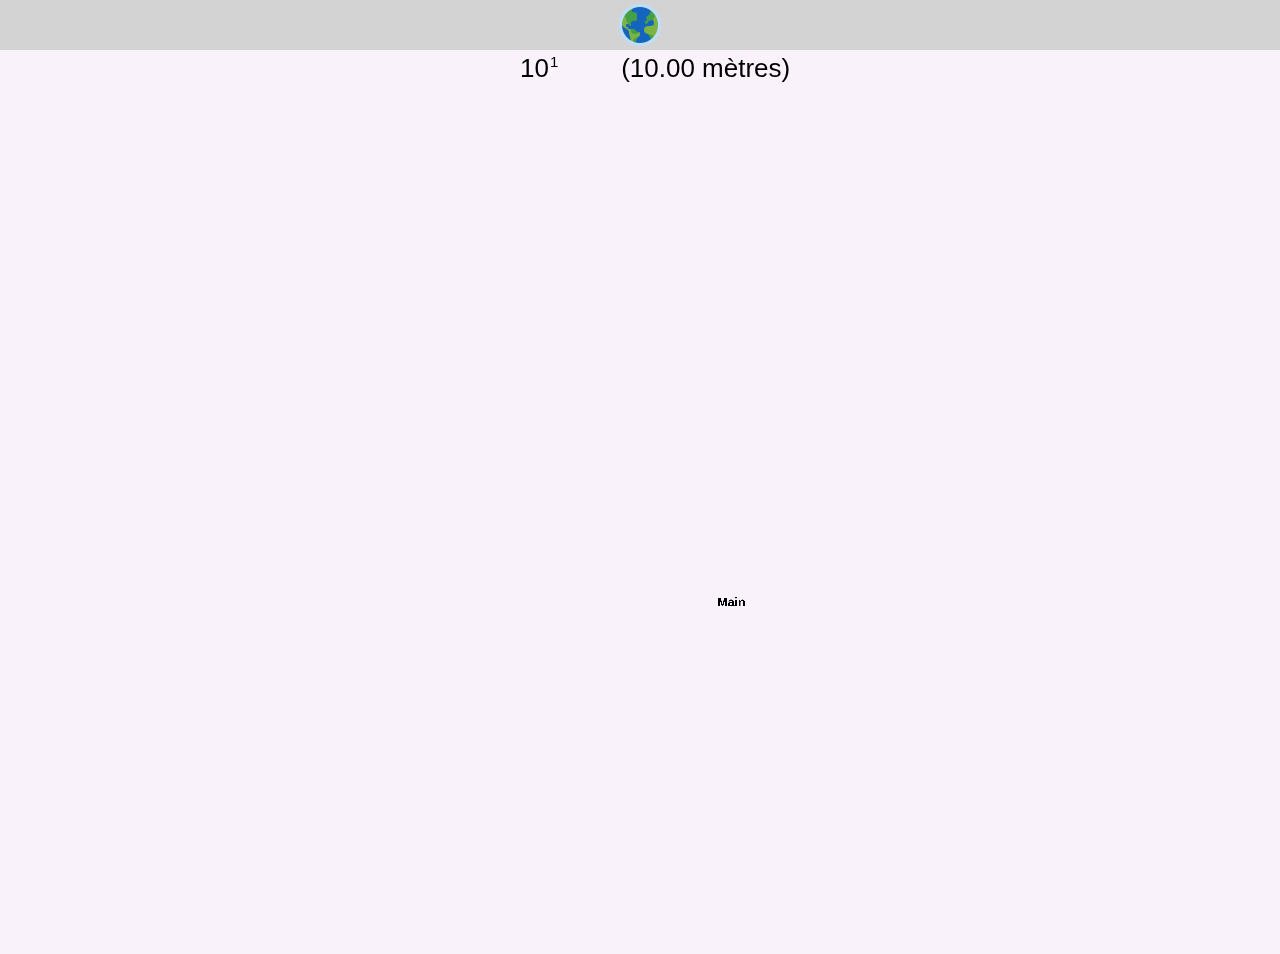
==== code-maintenance.html @ b53b2e30 "main: ajout scroll et code maintenable" ====
<!doctype html>
<html>
<head>
  <meta charset="utf-8">
  <title>Plasma - Echelle de l'univers</title>
  <link type="text/css" rel="stylesheet" href="menu.css">
</head>
  <script src="pixi/pixi.min.js"></script>
  <script type='text/javascript' src='//code.jquery.com/jquery-1.10.1.js'></script>
  <script src="objet2.js"></script>
  <script src="settings.js"></script>
<body>
    <div class="slidecontainer">
        <input type="range" min="-10" max="12" value="1" step="0.000001" class="slider" id="ma-range">
    </div>
    <!-- En maintenance
        <button type="button" onclick="showAdd()" class="ajout">Ajouter un objet</button>
    <button type="button" onclick="closeAdd()" class="fermer">Fermer la fenêtre</button><br><br>
    <form action="" id="add-objet" onsubmit="checkForm()">
        <label for="upload">Mettez un fichier image de format png ou jpg, ce sont les seules types acceptés :</label><br><br>
        <input type="file" id="upload" accept="image/png, image/jpeg" name="file"/><br><br>
        <label for="uploadv" id="uploadvlbl">Mettez un fichier vidéo de format mp4 :</label><br><br>
        <input type="file" id="uploadvi" accept="video/mp4" name="uploadv"/><br><br>
        <label for="objname">Nom de l'objet :</label>
        <input type="text" id="objname" name="objname"><br><br>
        <label for="objsize">Taille Réelle de l'objet (dans la vie réelle en mètre) :</label>
        <input type="text" id="objsize" name="objsize"><br><br>
        <label for="objangle">Angle de placement :</label>
        <select type="text" id="objangle" name="objangle" size="4"><br><br>
            <option>Nord</option>
            <option>Nord-Est</option>
            <option>Nord-Ouest</option>
            <option>Sud</option>
            <option>Sud-Est</option>
            <option>Sud-Ouest</option>
            <option>Est</option>
            <option>Ouest</option>
        </select><br><br>
        <label for="video">Mettre une Vidéo ?</label>
        <input type="checkbox" id="video" name="video" onchange="toogleVideo(this)"><br><br>
        <label for="objdesc">La description de l'objet :</label><br>
        <textarea id="objdesc" name="objdesc" rows="4" cols="50"></textarea><br><br>
        <input type="submit" value="Ajouter à la base de donnée" id="sub">    
    </form>
    -->
  <script type="text/javascript">
    //Variable pour obtenir contenu du paragraphe et pour obtenir le div pour le cacher plus tard
    let descriptionId = document.getElementById("description");
    let form = document.getElementById("add-objet");
    let lbl = document.getElementsByClassName("ajout");
    let lblf = document.getElementsByClassName("fermer");
    let chk = document.getElementById("video");

    //Si le navigateur ne prend pas en charge WebGL il utilise alors un Canvas à la place du renderer
    let type = "WebGL"
    if(!PIXI.utils.isWebGLSupported()){
      type = "canvas"
    }
    //Ajout du slider 
    let slider = document.getElementById("ma-range");

    //Classe des objets, qui possède un container, une image, sa tailleReelle, son angle de fin et son titre
    class Pictures{
        constructor(container,images,tailleReelle,angle,message,description,box,positionTexteX,positionTexteY){
            this.container = container;
            this.images = images;
            this.tailleReelle = tailleReelle;
            this.angle = angle;
            this.message = message;
            this.description = description;
            this.box = box;
            this.positionTexteX = positionTexteX;
            this.positionTexteY = positionTexteY;
        }
        placement(){

            //Variable qui récupère la valuer du slider qui permettra de faire les calculs
            let curseur = Math.pow(10,slider.value);

            //Varible qui permet de faire les calculs pour la position et pour le calcul du ratio
            let ratio, ratioTaille, largeur, hauteur, positionX, positionY;
            ratio = this.tailleReelle / curseur;
            //Calculs de placement et déplacement des objets 
            if (ratio < 10) 
            { 
                ratioTaille = tailleRef/(Math.max(this.container.width, this.container.height));	
                largeur = this.container.width * ratio * ratioTaille;
                hauteur = this.container.height * ratio * ratioTaille;
                positionX = (centreX) + (ratio*rayon*Math.cos(this.angle));
                positionY = (app.view.height/2) + (ratio*rayon*Math.sin(this.angle));
                this.container.x = centreX;
                this.container.y = positionY - hauteur/2;
                this.container.width = largeur;
                this.container.height = hauteur;
                this.container.visible = true;//BC
            }
            else {
                this.container.visible = false;//BC
            }
        }
        showDescription(pict,desc,box,fermer,titre){
            //Pour l'instant :
            //On fait apparaitre le div quand on clique sur l'objet et on le fait disparaitre quand
            //on a plus le focus sur l'objet, on affecte au paragraphe le texte de la description qui est déjà défini.
            let description = new txtp(desc._text);
            description.visible = false;

            this.images.on('mousedown',function(e){
                box.lineStyle(4, 0x000000, 1);
                box.beginFill(0xFFFFFF);
                box.drawRoundedRect(0, 1, 420, 300, 8); //950 dans le height fait tout l'écran
                box.endFill();
                box.x = 1680;//mesuere a droite de l'écran
                app.stage.addChild(box);
                box.visible = true;
                fermer.position.set(box.x+15,box.y+250);
                fermer.buttonMode = true;
                fermer.interactive = true;
                fermer.visible = true;
                description.position.set(box.x + 15,box.y + 10);
                description.visible = true;
                app.stage.addChild(description,fermer);
            });
            //Quand on clique sur fermer la description, elle disparait
            fermer.on('click',function(e){ //this.images originalement
                box.visible = false;
                fermer.visible = false;
                description.visible = false;
            });
        }
    }
    //Initailisation de l'app et des variables pour les sprites et les graphiques et autres... 
    let app = new PIXI.Application({width: 2133, height: 1118, antialias:true,transparent:false,resolution:1}),
    Sprite = PIXI.Sprite,
    loader = PIXI.loader,
    graphics  = PIXI.Graphics,
    txtp = PIXI.Text,
    txts = PIXI.TextStyle,
    ls = PIXI.LineStyle,
    resources = PIXI.Loader.resources;

    //Style pour le message
    let style = new txts({
        fontFamily: "Arial",
        fontSize: 100,
        fill: "black",
        align:"center",
        fontWeight:"bold",
      });
    

    //Le canvas prend l'entiereté de la fenêtre et se resize automatiquement, selon le redimensionnement de la fenêtre
    app.renderer.autoResize = true;
    app.renderer.view.style.position = "absolute";
    app.renderer.view.style.display = "block";
    app.renderer.resize(window.innerWidth, window.innerHeight);
    app.renderer.backgroundColor = 0xF9F2FB;

    //Varirable pour fermer la description
    let fermer = new txtp("Fermer la description",{align:'center',fontWeight:'bold', fill:'red'});
    fermer.visible = false;

    /* Fond d'écran pour l'app
    let bg = new PIXI.Container();
    app.stage.addChild(bg);
    let bgimg = new Sprite.from(bgImage);
    bg.addChild(bgimg);*/

    //Le canvas est ajouté dans l'app directement
    document.body.appendChild(app.view);
    
    //Tableau principal qui va recevoir les indices de l'autre tableau
    let tab = [];

    //Tableau secondaire qui va avoir une classe créer avec les infos du fichier JS
    let tabobj = [];

    //Fonction pour créer chaque classes correspondant au nombre d'objets mis dans le fichier JS et ajout dans le tableau pour faire un tri
    function createVar(){
        for(let i = 0 ; i < data.length ; i++){
            tabobj[i] = new Pictures(new PIXI.Container,new PIXI.Sprite.from(data[i].path),data[i].tailleReelle,data[i].angle,new txtp(data[i].texte,style),new txtp(data[i].description,style),new graphics(),new txtp(data[i].positionTexteX),new txtp(data[i].positionTexteY));
            tab.push(tabobj[i]);
            tab[i].description.visible = false;
            tab[i].positionTexteX.visible = false;
            tab[i].positionTexteY.visible = false;
            console.log("Element numéro : "+ i + " " + tabobj[i].message._text);
        }
        return tabobj;
    }
    createVar();

    /* Ne sait pas encore si le formulaire va être continué...
    En maintenance
    function showAdd(){
        form.style.display = "inline";
        form.style.textAlign = "center";
    }
    function closeAdd(){
        form.style.display = "none";
    }
    function checkForm(){
        let fichier = document.forms["add-objet"]["file"].value;
        let nom = document.forms["add-objet"]["objname"].value;
        let taille = document.forms["add-objet"]["objsize"].value;
        let angle = document.forms["add-objet"]["objangle"].value;
        let description = document.forms["add-objet"]["objdesc"].value;
        let video = document.forms["add-objet"]["uploadv"].value;
        if (fichier == "" || nom == "" || taille == "" || angle == "" || description == "" || chk.checked == true && video == "") {
                alert("Il vous manque un ou plusieurs champs non remplis");
        }
        else{
            closeAdd();
        }
    }
    function toogleVideo(element){
        if (element.checked == false){
            uploadvi.style.display = "none";
            uploadvlbl.style.display = "none";
        }
        else{
            uploadvi.style.display = "inline";        
            uploadvlbl.style.display = "inline";        
        }
    }*/

    //Fonction de tri des images par tailleReelle, les premiers objets dans l'index du tableau sont
    //les plus petits et les derniers sont les plus grands trié par tailleReelle.
    //Le tri fait la différence entre deux éléments et les réarrage selon un ordre croissant.
    function tri(){
        for(let i = 0; i < tab.length; i++){
            tab.sort((first,second) => first.tailleReelle - second.tailleReelle);
        }
    }
    tri();


    /*Boucle qui permet de rendre cliquable les objets et 
    ajout du message et de l'image dans le container de l'objet 
    et ajout des containers dans la scène principale*/
    for(let i = 0 ; i < tab.length ; i++){
        tab[i].images.x = app.view.width/2;
        tab[i].images.y = app.view.height/2;
        tab[i].images.buttonMode = true;
        tab[i].images.interactive = true;
        tab[i].images.anchor.set(0.2);
        tab[i].message.position.set(tab[i].images.x + parseFloat(tab[i].positionTexteX._text), tab[i].images.y + parseFloat(tab[i].positionTexteY._text));
        tab[i].container.addChild(tab[i].images,tab[i].message,tab[i].description,tab[i].box,tab[i].positionTexteX,tab[i].positionTexteY);
        app.stage.addChild(tab[i].container);
        //si marche pas dans app rajouter dans container et essayer de changer la taille effacer l'avant derniere ligne
        //dans message position set il si marche pas ave la tech de l'app remettre tab[i].images + 1000 pour x je crois et +400 pour y
    }

    //Fonction pour l'ajout de l'équivalence du texte (10 mètres, 100 mètres...)
    function sliderValue(value){
        if(value >= -3 && value < 3) powmess.text = "10 " + "         (" + Math.pow(10,value).toFixed(2) + " mètres)";
        else if(value >= 3 && value < 6) powmess.text = "10 " +  "         (" + (Math.pow(10,value)/1000).toFixed(2) + " kilomètres)";
        else if(value >= 6 && value < 9) powmess.text = "10 " +  "         (" + (Math.pow(10,value)/1000000).toFixed(2) + " mégamètres)";
        else if(value >= 9 && value < 12) powmess.text = "10 " +  "         (" + (Math.pow(10,value)/1000000000).toFixed(2) + " gigamètres)";
        else if(value >= 12 ) powmess.text = "10 " +  "         (" + (Math.pow(10,value)/1000000000000).toFixed(2) + " téramètres)";
        else if(value <= -3 && value > -6) powmess.text = "10 " + "         (" + (Math.pow(10,value)*1000).toFixed(2) + " millimètres)";
        else if(value <= -6 && value > -9) powmess.text = "10 " + "         (" + (Math.pow(10,value)*1000000).toFixed(2) + " micromètres)";
        else if(value <= -9 && value > -12) powmess.text = "10 " + "         (" + (Math.pow(10,value)*1000000000).toFixed(2) + " nanomètres)";
    }
    //Initialisation du message de la puissance comme du texte et positionnement de celui-ci
    //Et ajout du message dans la scène principale
    let sliderv = new txtp(slider.value,{align:'center', fill:'black', fontSize: 15});
    sliderv.position.set(app.view.width/2-90,0);
    let powmess = new PIXI.Text("10");//BC
    powmess.position.set(app.view.width/2-120,0);//BC
    app.stage.addChild(powmess,sliderv);//BC

    //On console log la valeur quand on arrete de cliquer sur le slider
    slider.addEventListener('click',function(e){
            console.log(slider.value);
    });

    //On initialise l'état d'animation
    //Le state est alors un composant qui permet de faire tourner à 60 FPS l'animation
    state = draw;
    
    //On ajout la fonction pour la boucle et on l'a commence
    app.ticker.add(delta => loop(delta));
    app.ticker.start();

    //Boucle d'animation
    function loop(delta){
        state(delta)
    }

    //La fonction play permet alors de voir l'animation grâce à la boucle
    function draw(delta){

        //Boucle qui permet à chaque objets de voir son placement
        for(let i = 0;i < tab.length;i++){
            tab[i].placement();
            tab[i].showDescription(tab[i].images,tab[i].description,tab[i].box,fermer,tab[i].message);
        }
        //Redéfinition du texte de la puissance et mise à jour à chaque frame du texte de la puissance 
        powmess.text = "10 ";
        sliderValue(slider.value);
        sliderv.text = slider.value;
        sliderv.updateText(true);
		powmess.updateText(true); //BC

        document.body.onwheel = function(){scrollZoom(event)};
        function scrollZoom(event){
            if(event.deltaY > 0){
                for(let i = 0 ;i < delta ; i++){
                    slider.value += 0.01;
                }
            }
            else{
                for(let i = 0 ; i < delta ; i++){
                    slider.value -= 0.1;
                }
            }
        }
    }
  </script>
</body>
</html>
---- menu.css ----
/* Le slider */
  .slider {
    -webkit-appearance: none;  /* On écrase les styles css par défaut */
    appearance: none;
    width: 100%; /* On prend toute la largeur de l'écran */
    height: 50px; /* Hauteur spécifié */
    background: #d3d3d3; /* Background de couleur gris */
    outline: none; /* On enlève l'outline sur le slider */
    opacity: 0.7; /* On met un peu de transparence (pour les effets de souris quand on est sur le slider) */
    -webkit-transition: .2s; /* On attends .2 secondes pour la transition quand on passe la souris dessus */
    transition: opacity .2s;
  }
  
  /* Effet lorsque la souris est sur le slider */
  .slider:hover {
    opacity: 1; /* Opacité au max sur le slider quand la souris est dessus */
  }
  
  /* Le handle du slider gère la plupart des browsers et écrase les anciens look avec -> webkit- (Chrome, Opera, Safari, Edge) and -moz- (Firefox) */
  .slider::-webkit-slider-thumb {
    -webkit-appearance: none; /* On écrase l'ancien look */
    appearance: none;
    width: 48px; /* Largeur du slider */
    height: 48px; /* Hauteut du slider */
    background: url('planet-48.png'); /* Image du Background du slider */
    cursor: pointer; /* Curseur */
  }
  
  .slider::-moz-range-thumb {
    width: 48px; /* Largeur du slider */
    height: 48px; /* Hauteut du slider */
    background: url('planet-48.png'); /* Image du background du slider */
    cursor: pointer; /* Curseur */
  }

  /* Style pour le modal pour les descriptions de chaque objet*/
  .modal-container{
      display: none;
      justify-content: center;
      background-color: #f9f2fb;
  }
  .modal {
      background-color: #f9f2fb;
      border-radius: 5px;
      box-shadow: 0 2px 4px rgba(0, 0, 0, 0.2);
      padding: 30px 50px;
      width: 100%;
      max-width: 100%;
      text-align: center;
  }

  /*Import et mise en page de la police Poppins et mise en place de la couleur du body*/
  @import url('https://fonts.googleapis.com/css?family=Poppins&display=swap');
  body{
      font-family: 'Poppins',sans-serif;
      background-color: #f9f2fb;
  }
  html {
    background-color: #f9f2fb;
  }
  form{
      display: none;
      text-align: center;
  }
  *{
      margin: 0;
      padding: 0;
  }
  #uploadvi{
    display: none;
  }
  #uploadvlbl{
      display: none;
  }
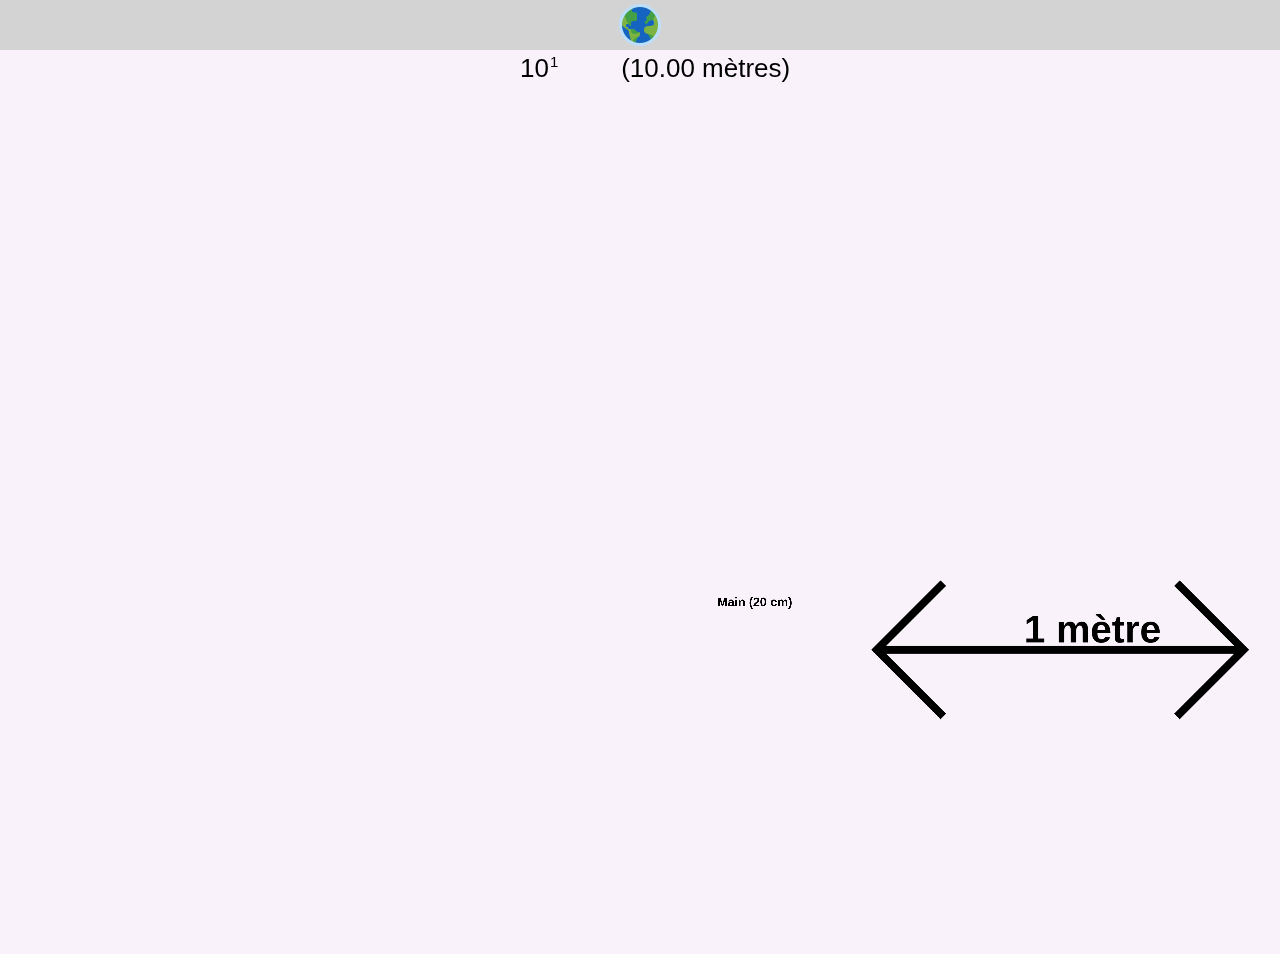
==== commit a1fc26e1: "main: rectif app" ====
--- a/code-maintenance.html
+++ b/code-maintenance.html
@@ -244,7 +244,7 @@
         tab[i].images.interactive = true;
         tab[i].images.anchor.set(0.2);
         tab[i].message.position.set(tab[i].images.x + parseFloat(tab[i].positionTexteX._text), tab[i].images.y + parseFloat(tab[i].positionTexteY._text));
-        tab[i].container.addChild(tab[i].images,tab[i].message,tab[i].description,tab[i].box,tab[i].positionTexteX,tab[i].positionTexteY);
+        tab[i].container.addChild(tab[i].images,tab[i].message,tab[i].description,tab[i].box,tab[i].positionTexteX,tab[i].positionTexteY);//,tab[i].description,tab[i].box,tab[i].positionTexteX,tab[i].positionTexteY);
         app.stage.addChild(tab[i].container);
         //si marche pas dans app rajouter dans container et essayer de changer la taille effacer l'avant derniere ligne
         //dans message position set il si marche pas ave la tech de l'app remettre tab[i].images + 1000 pour x je crois et +400 pour y
